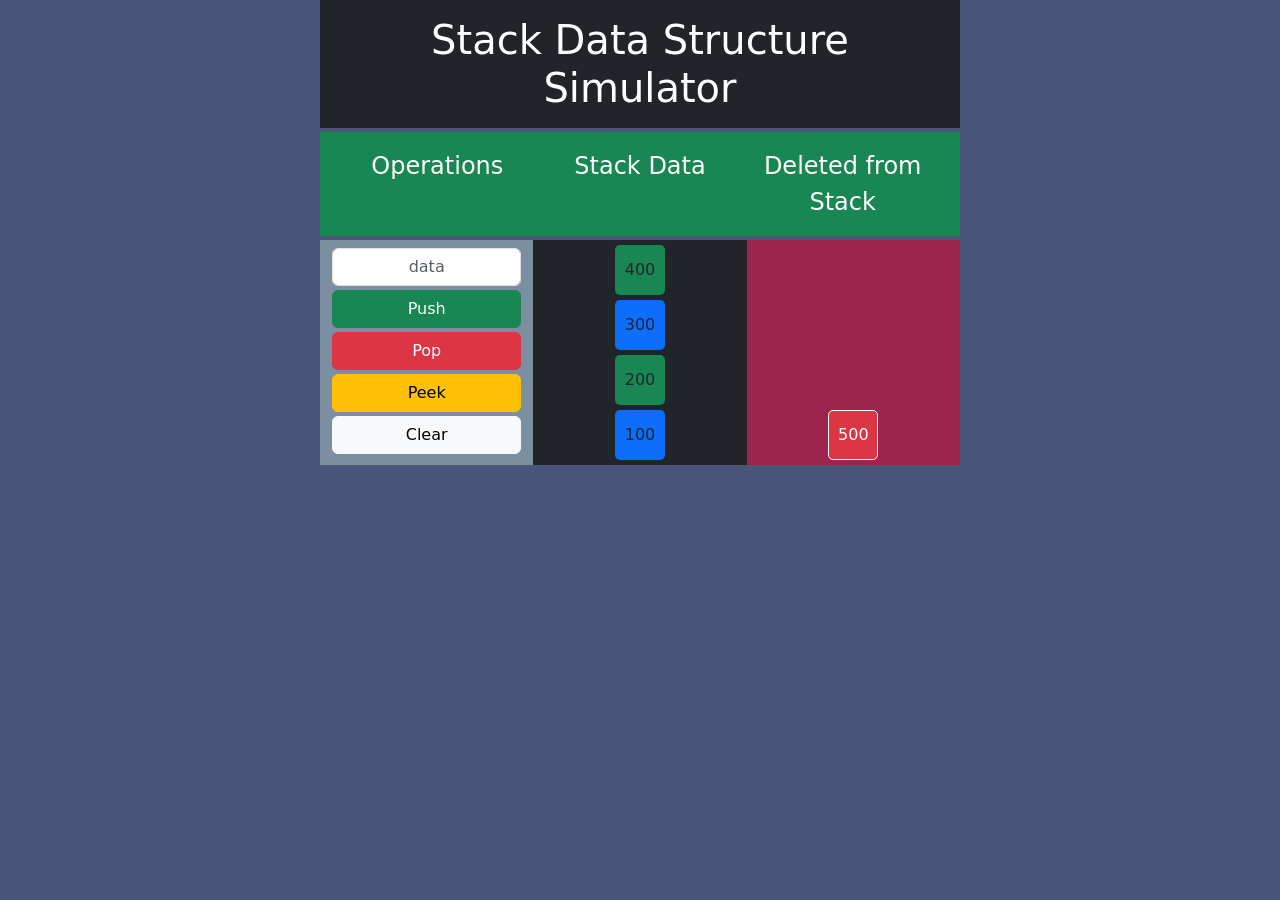
==== index.html @ af1c5213 "Uploaded the starter files  to my own repository named F1-stack-simulator-Cardenas-Jeshua." ====
<!DOCTYPE html>
<html lang="en">
<head>
    <meta charset="UTF-8">
    <meta http-equiv="X-UA-Compatible" content="IE=edge">
    <meta name="viewport" content="width=device-width, initial-scale=1.0">
    <title>Stack Data Structure Simulator</title>
    <link href="https://cdn.jsdelivr.net/npm/bootstrap@5.2.3/dist/css/bootstrap.min.css" rel="stylesheet" integrity="sha384-rbsA2VBKQhggwzxH7pPCaAqO46MgnOM80zW1RWuH61DGLwZJEdK2Kadq2F9CUG65" crossorigin="anonymous">
    <script src="https://cdn.jsdelivr.net/npm/bootstrap@5.2.3/dist/js/bootstrap.bundle.min.js" integrity="sha384-kenU1KFdBIe4zVF0s0G1M5b4hcpxyD9F7jL+jjXkk+Q2h455rYXK/7HAuoJl+0I4" crossorigin="anonymous"></script>
    <script src="https://code.jquery.com/jquery-3.6.3.min.js" integrity="sha256-pvPw+upLPUjgMXY0G+8O0xUf+/Im1MZjXxxgOcBQBXU=" crossorigin="anonymous"></script>
    <script src="stack.js"></script>
    <link href="style.css" rel="stylesheet">
</head>
<body>
    <div class="container col-sm-6">
        <div class="row ">
            <h1 class="display-7 p-3 mb-1 text-center text-bg-dark">Stack Data Structure Simulator</h1>
        </div>
        <div class="row text-bg-success p-3 mb-1">
            <div class="col text-center fs-4">Operations</div>
            <div class="col text-center fs-4">Stack Data</div>
            <div class="col text-center fs-4">Deleted from Stack</div>
        </div>
        <div class="row bg-danger">
            
            <div class="col bg-7B8FA1">
                <div class="d-grid gap-1 col mx-auto">
                    <input type="text" class="form-control text-center mt-2" placeholder="data" aria-label="data">
                    <button class="btn btn-success" type="button">Push</button>
                    <button class="btn btn-danger" type="button">Pop</button>
                    <button class="btn btn-warning" type="button">Peek</button>
                    <button class="btn btn-light" type="button">Clear</button>
                </div>
            </div>
            <div id="stack" class="d-block justify-content-center col bg-dark">
                
            </div>
            <div class="col popped bg-9C254D">
                <div class="row pop text-bg-danger border border-light">
                    500
                </div>
            </div>
        </div>
        
       
    </div>
</body>
</html>
---- style.css ----
body{
    background-color: #495579;
}
#stack{
    align-items: center;
}
.push, .pop{
   width: 50px;
   height: 50px;
   border-radius: 5px;
   margin:  5px auto;
   align-content: center;
   justify-content: center;
}
.pop{
    width: 50px;
    height: 50px;
    border-radius: 5px;
   
   
}
 .popped{
    display: flex;
    justify-content: flex-end;
    flex-direction: column;
 }
.bg-7B8FA1{
    background-color: #7B8FA1;
}   
.bg-9C254D{
    background-color: #9C254D;
}
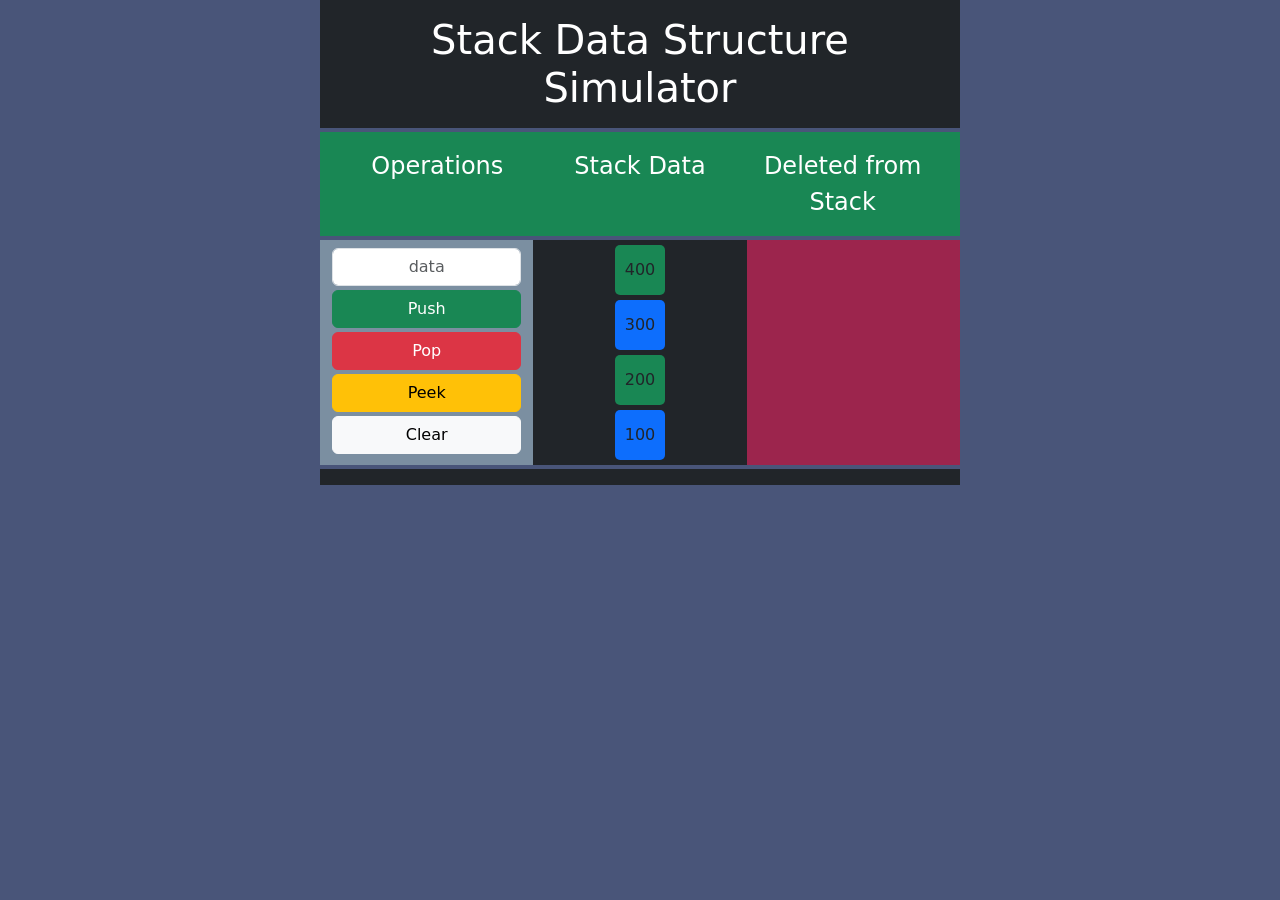
==== commit 46573b34: "Update index.html" ====
--- a/index.html
+++ b/index.html
@@ -25,24 +25,19 @@
             
             <div class="col bg-7B8FA1">
                 <div class="d-grid gap-1 col mx-auto">
-                    <input type="text" class="form-control text-center mt-2" placeholder="data" aria-label="data">
-                    <button class="btn btn-success" type="button">Push</button>
-                    <button class="btn btn-danger" type="button">Pop</button>
-                    <button class="btn btn-warning" type="button">Peek</button>
-                    <button class="btn btn-light" type="button">Clear</button>
+                    <input id="dataInput" type="text" class="form-control text-center mt-2" placeholder="data" aria-label="data" autocomplete="off">
+                    <button id="pushBtn" class="btn btn-success" type="button">Push</button>
+                    <button id="popBtn" class="btn btn-danger" type="button">Pop</button>
+                    <button id="peekBtn" class="btn btn-warning" type="button">Peek</button>
+                    <button id="clearBtn" class="btn btn-light" type="button">Clear</button>
                 </div>
             </div>
-            <div id="stack" class="d-block justify-content-center col bg-dark">
-                
-            </div>
-            <div class="col popped bg-9C254D">
-                <div class="row pop text-bg-danger border border-light">
-                    500
-                </div>
-            </div>
+            <div id="stack" class="col bg-dark"></div>
+            <div id="popped" class="col bg-9C254D"></div>
         </div>
-        
-       
+        <div class="row bg-dark p-2 mt-1">
+            <div id="message" class="col text-center text-light"></div>
+        </div>
     </div>
 </body>
-</html>+</html>
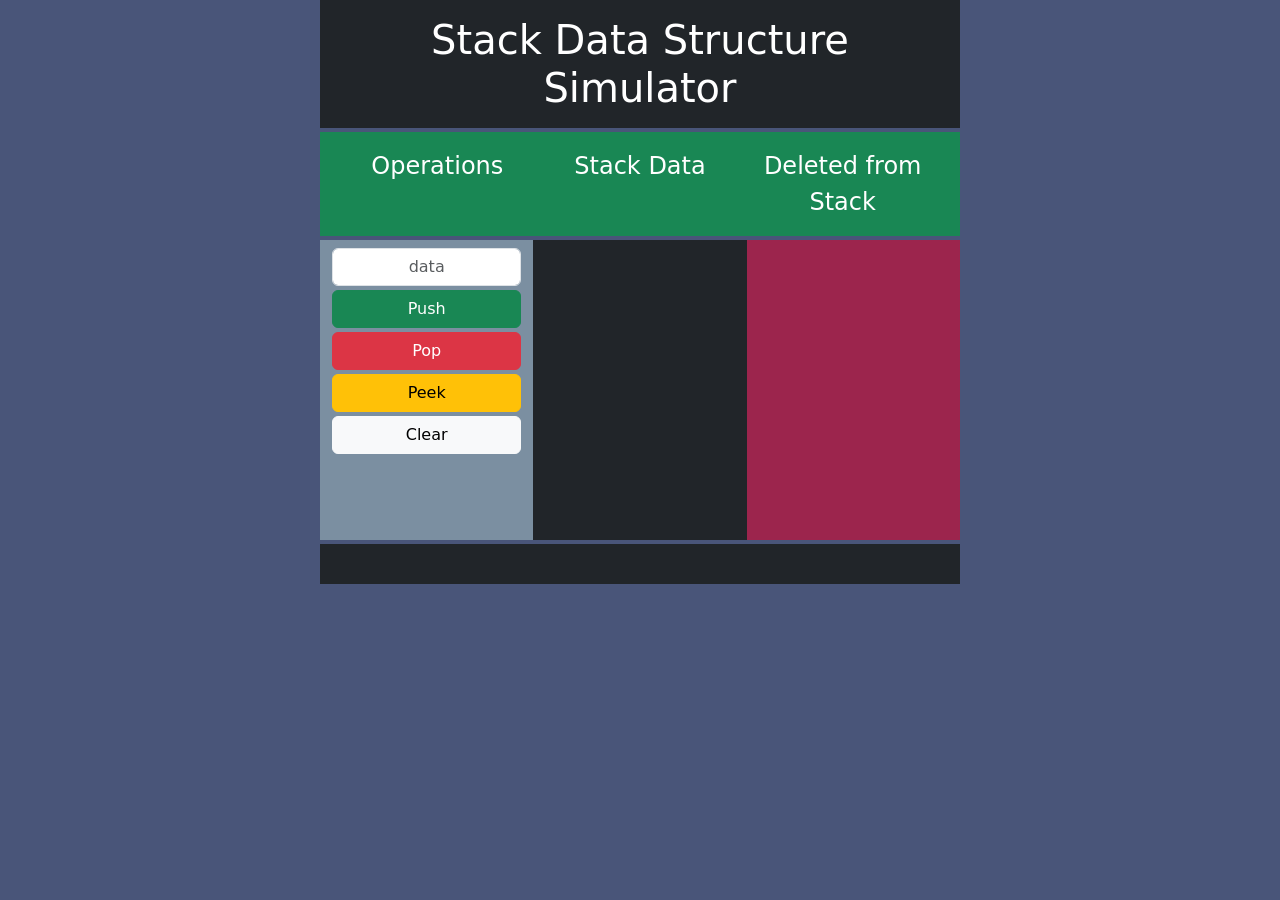
==== commit effd26ce: "Complete stack simulator" ====
--- a/index.html
+++ b/index.html
@@ -41,3 +41,5 @@
     </div>
 </body>
 </html>
+
+<!-- Ignore, for commit purposes, forgot to commit with proper message --!>
--- a/style.css
+++ b/style.css
@@ -1,32 +1,36 @@
 body{
     background-color: #495579;
 }
-#stack{
+#stack, #popped{
+    display: flex;
+    flex-direction: column;
     align-items: center;
+    min-height: 300px;
+}
+#popped{
+    justify-content: flex-end;
 }
 .push, .pop{
-   width: 50px;
-   height: 50px;
-   border-radius: 5px;
-   margin:  5px auto;
-   align-content: center;
-   justify-content: center;
-}
-.pop{
     width: 50px;
     height: 50px;
     border-radius: 5px;
-   
-   
+    margin: 5px auto;
+    align-content: center;
+    justify-content: center;
+    text-align: center;
+    overflow: hidden;
+    font-size: 0.8rem;
 }
- .popped{
-    display: flex;
-    justify-content: flex-end;
-    flex-direction: column;
- }
+.peeked{
+    outline: 3px solid #ffc107;
+    box-shadow: 0 0 12px 3px #ffc107;
+}
 .bg-7B8FA1{
     background-color: #7B8FA1;
-}   
+}
 .bg-9C254D{
     background-color: #9C254D;
-}+}
+#message{
+    min-height: 1.5rem;
+}
